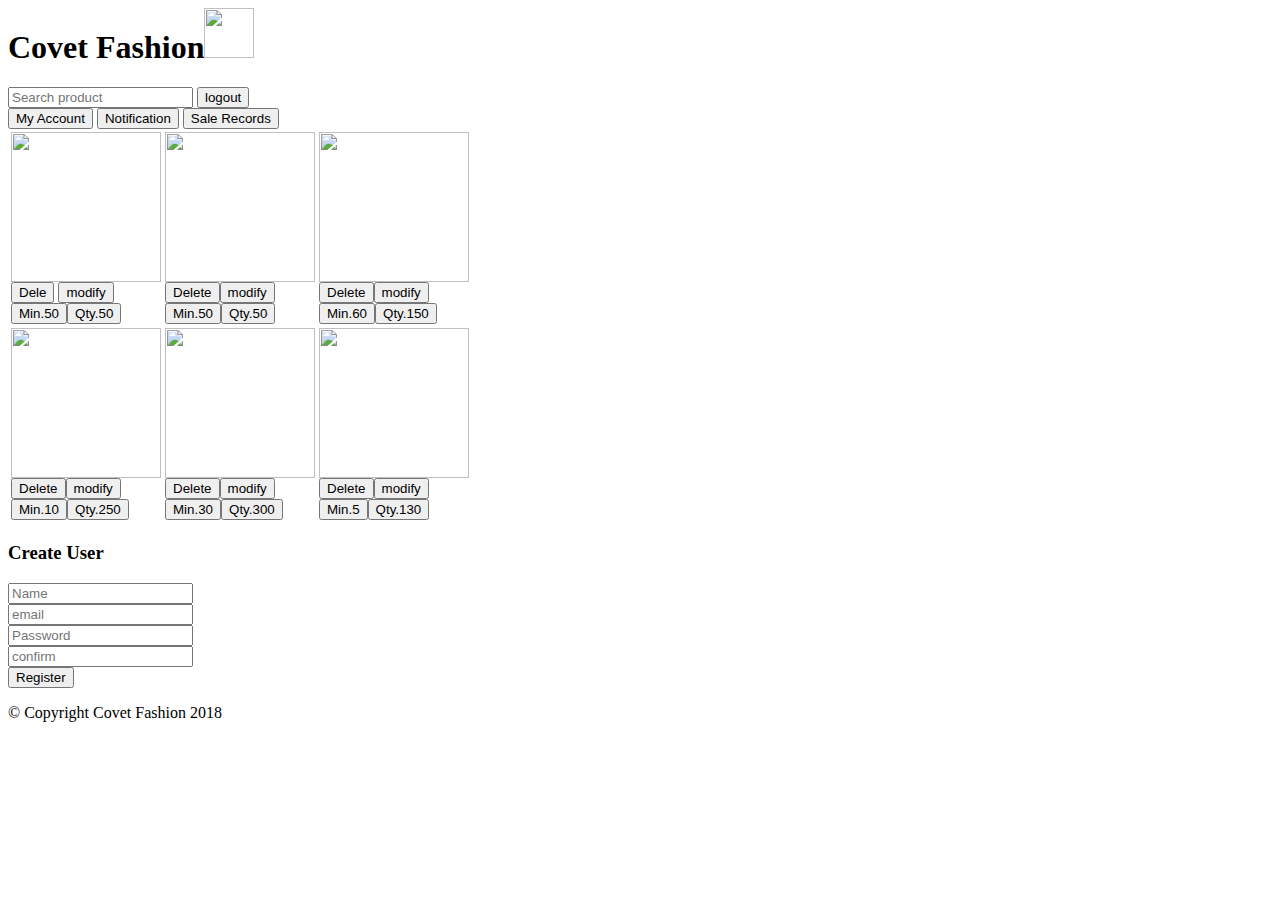
==== Admin.html @ 0991dcd3 "[feature #161041830] added the Admin.html file to the branch" ====
<html>
<head>
	<title>Covet Admin</title>


<link rel="stylesheet" type="text/css"  href="css.css">

</head>

<body >
	<div class="container">
	<div class="head">
		<div><h1 id="covh">Covet Fashion<img src="http://media1.picsearch.com/is?1Jbc4wHcb86S38DV-dkWEVKmxp_5wb1LRbqUBFQwjOc&height=341" height="50" width="50"/></h1></div>
		<div class="nav">
		 <input type="text" placeholder="Search product">
		 <a href="login.html" class="logout"><button>logout</button></a>
		</div>
		
	</div>

	<div class="body">
		<div class="fpart">
			<button class="button">My Account</button>
			<button class="button" >Notification</button>
			<a href="Sale.html"><button class="button" >Sale Records</button></a>




			

		</div>
		<div class="spart">
				<table>
				<tr>
				<td><a href="Modify.html"><img src="https://i.pinimg.com/236x/47/64/e1/4764e11d82665cacda5227b0b3e36429.jpg" height="150" width="150"></a>
					<div><button id="delete">Dele</button> <a href="Modify.html"><button id="modify">modify</button></a></div>
					<div><button id="minimum">Min.50</button><button id="Quantity">Qty.50</button></div>




				</td>
				<td><a href="Modify.html"><img src="https://i.pinimg.com/564x/cf/8f/4c/cf8f4c99672a654a1639a58c1e4132d2.jpg" height="150" width="150"></a>
					<div><button id="delete">Delete</button><a href="Modify.html"><button id="modify">modify</button></a></div>
					<div><button id="minimum">Min.50</button><button id="Quantity">Qty.50</button></div>


				</td>
				<td><a href="Modify.html"><img src="https://i.pinimg.com/564x/31/4c/07/314c07fb324c08bd6ada61c39e446084.jpg"  height="150" width="150"></a>
					<div><button id="delete">Delete</button><a href="Modify.html"><button id="modify">modify</button></a></div>
					<div><button id="minimum">Min.60</button><button id="Quantity">Qty.150</button></div>


				</td>
				</tr>
				<tr>
					<td><a href="Modify.html"><img src="https://i.pinimg.com/564x/0b/ea/5f/0bea5fc05100ef45c43b5d75ea846b76.jpg"  height="150" width="150" ></a>
						<div><button id="delete">Delete</button><a href="Modify.html"><button id="modify">modify</button></a></div>
						<div><button id="minimum">Min.10</button><button id="Quantity">Qty.250</button></div>


					</td>
					<td><a href="Modify.html"><img src="https://i.pinimg.com/564x/2c/8b/83/2c8b83dec74bed7c53ea8a17b136bdac.jpg" height="150" width="150"  ></a>
						<div><button id="delete">Delete</button><a href="Modify.html"><button id="modify">modify</button></a></div>
					<div><button id="minimum">Min.30</button><button id="Quantity">Qty.300</button></div>


					</td>
					<td><a href="Modify.html"><img src="https://i.pinimg.com/564x/ac/bc/bf/acbcbf90acbd89663de9accb889081db.jpg"  height="150" width="150"  ></a>

						<div><button id="delete">Delete</button><a href="Modify.html"><button id="modify">modify</button></a></div>
					<div><button id="minimum">Min.5</button><button id="Quantity">Qty.130</button></div>



					</td>

				</tr>
				
			</table>






			

		</div>
		<div class="tpart">
		<form class="Create">
			<h3>Create User</h3>
			<div class="Username"><input type="text" placeholder="Name"></div>
			<div class="email"><input type="text" placeholder="email"></div>
			<div class="Password"><input type="text" placeholder="Password"></div>
			<div class="confirm"><input type="text" placeholder="confirm"></div>
			<button class="Register">Register</button>


		</form>
			
</div>








	</div>


	<div class="footer">

<p class="copy">&copy; Copyright Covet Fashion 2018</p>


	</div>


</div>


</body>
</html>
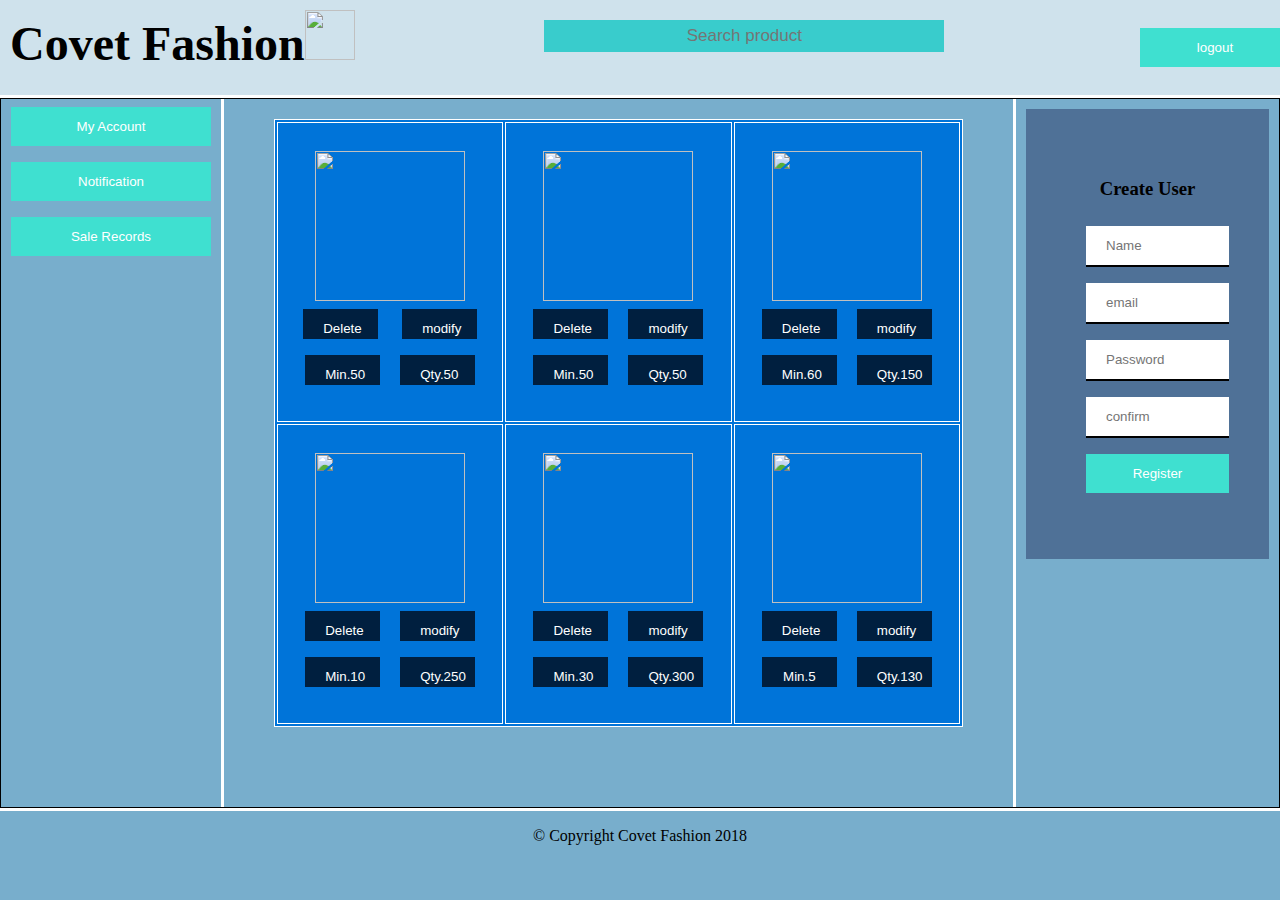
==== commit 0990d6cf: "Update Admin.html" ====
--- a/Admin.html
+++ b/Admin.html
@@ -34,7 +34,7 @@
 				<table>
 				<tr>
 				<td><a href="Modify.html"><img src="https://i.pinimg.com/236x/47/64/e1/4764e11d82665cacda5227b0b3e36429.jpg" height="150" width="150"></a>
-					<div><button id="delete">Dele</button> <a href="Modify.html"><button id="modify">modify</button></a></div>
+					<div><button id="delete">Delete</button> <a href="Modify.html"><button id="modify">modify</button></a></div>
 					<div><button id="minimum">Min.50</button><button id="Quantity">Qty.50</button></div>
 
 
--- a/css.css
+++ b/css.css
@@ -0,0 +1,258 @@
+body{
+	margin:0;
+	padding:0;
+}
+.container{
+display:grid;
+grid-template-rows: 1fr 8fr 1fr;
+grid-gap: 3px;
+height: 100vh;
+
+}
+.header{
+	background-color: #cfe2ec;
+	border: 0px;
+	text-align: center;
+	font-size: 24px;
+
+
+}
+h1{
+	text-align:center;
+	margin:0px 100px 100px;
+}
+.image{
+	text-align: center;
+
+}
+.main{
+	display:grid;
+	grid-template-columns: 2fr 2fr;
+	grid-gap: 3px;
+	border: 0px;
+
+
+}
+.left{
+	border: 1px;
+	background-color: #A9cee1;
+}
+.right{
+	border: 1px;
+	background-color: #a9cee1;
+
+}
+form{
+    
+    background: #4f7197;
+    max-width: 360px;
+    margin:0 auto 50px;
+    padding:50px;
+    text-align:center;
+    height:250px;
+    }
+    
+input{
+    	width:100%;
+    	padding: 12px 20px;
+    	margin: 8px 10px;
+    	border: none;
+    	border-bottom: 2px solid black;
+   	     box-sizing: border-box;
+   	     text-align: :center;
+    }
+    button{
+    background-color: #3fe0d0;
+    border: none;
+    color: white;
+    padding: 12px 20px;
+    text-decoration: none;
+    margin: 8px 10px;
+    cursor: pointer;
+    width:100%;
+
+    }
+    h2{
+    	text-align: center;
+    	font-style: Calligrapher;
+    }
+.footer{
+	background-color: #78aecc;
+	border: 1px ;
+	text-align: center;
+
+
+}
+.head{
+	background-color: #cfe2ec;
+	border: 0px;
+	text-align: center;
+	font-size: 24px;
+}
+.body{
+	display:grid;
+	grid-template-columns: 0.5fr 4.5fr 1.5fr;
+	grid-gap: 3px;
+	border: 1px solid;
+}
+.fpart{
+	background-color: #78aecc;
+	border: 0px ;
+	text-align: center;
+}
+.spart{
+	background-color: #78aecc;
+	border: 0px ;
+	text-align: center;
+
+}
+.tpart{
+	background-color: #78aecc;
+	border: 0px ;
+	text-align: center;
+}
+
+.nav input[type=text] {
+    text-align: center;
+    padding: 6px;
+    border: none;
+    margin-top: 20px;
+    margin-right: 16px;
+    font-size: 17px;
+    width: 400px;
+    background-color: #39cccc;
+    color: #fcfcfc;
+}
+h1{
+	float:left;
+	margin:20px 0px 10px;
+}
+.logout{
+	width:150px;
+	float:right;
+	margin:20px 0px 20px;
+}
+.button{
+	width:200px;
+}
+.sale{
+	background: #4f7197;
+    max-width: 175px;
+    margin:10px 30px 50px;
+    padding:50px;
+    text-align:center;
+    height:350px;
+}
+table{
+	text-align:center;
+	margin: 20px 50px 50px;
+	background-color:#0074d9;
+
+
+}
+table, th, td {
+   border: 1px solid white;
+}
+td{
+	height:300px;
+	width:450px;
+}
+#add{
+	width:50px;
+	background-color: 001f3f;
+	height:30px;
+}
+#price{
+	width:75px;
+	background-color: 001f3f;
+	height:30px;
+}
+#minimum{
+	width:75px;
+	background-color: 001f3f;
+	height:30px;
+}
+#Quantity{
+	width:75px;
+	background-color: 001f3f;
+	height:30px;
+}
+#modify{
+	width:75px;
+	background-color: 001f3f;
+	height:30px;
+}
+#delete{
+	width:75px;
+	background-color: 001f3f;
+	height:30px;
+
+}
+.Create{
+	background: #4f7197;
+    max-width: 200px;
+    margin:10px 10px 10px;
+    padding:50px;
+    text-align:center;
+    height:350px;
+}
+.menu{
+
+	background-color: #4f7197;
+}
+.table{
+	padding:50px;
+	margin:150px 50px 50px;
+	width:1000px;
+	height:150px;
+	background-color:teal ;
+	border:0px;
+}
+.thead{
+
+	background-color:#00b2ee;
+	border: 0px solid white;
+	height:100px;
+	margin-top: 100px;
+	padding:0px;
+	border-color: black;
+}
+.tdata{
+	background-color: #ccffff;
+	height:50px;
+	padding: 0px;
+	border-color: black;
+}
+h1{
+	text-align: center;
+	margin:10px 500px;
+
+}
+.modify{
+	height:350px;
+}
+.change{
+	width:350px;
+	height:28px;
+}
+.modify input[type=text] {
+    text-align: center;
+    padding: 6px;
+    border: none;
+    margin-top: 20px;
+    margin-right: 16px;
+    font-size: 17px;
+    width: 250px;
+    background-color: #39cccc;
+    color: #fcfcfc;
+}
+.creation{
+	height:380px;
+}
+.Add-image input[type=Add Image]{
+	width:150px;
+	height:200px;
+}
+#covh{
+	margin:10px 10px;
+}